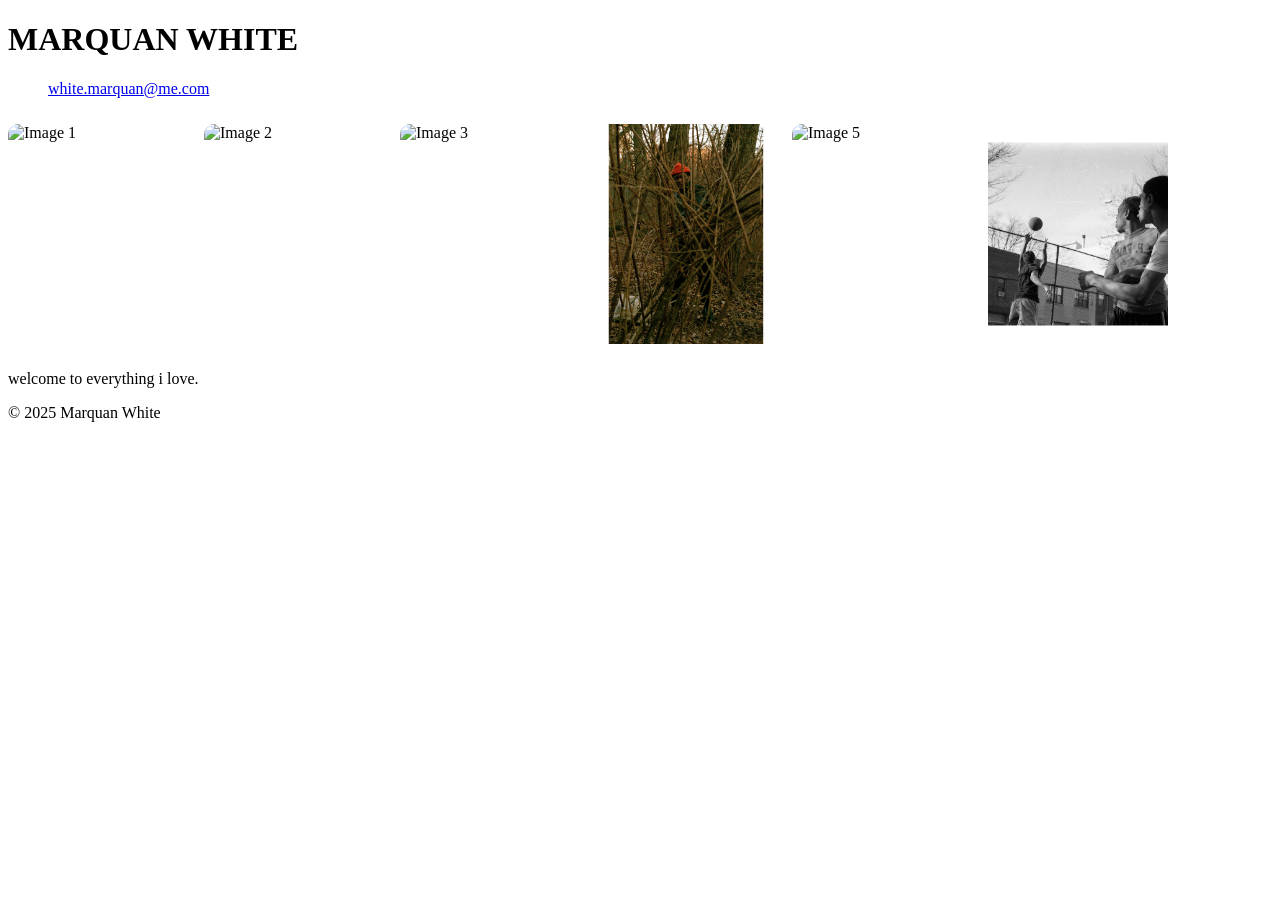
==== index.html @ 8f39550b "working out the system ckenks" ====
<!DOCTYPE html>
<html lang="en">
<head>
    <meta charset="UTF-8">
    <meta name="viewport" content="width=device-width, initial-scale=1.0">
    <title>MARQUAN WHITE</title>
    <link rel="stylesheet" href="style.css">
</head>
<body>

    <header>
        <h1>MARQUAN WHITE</h1>
        <nav>
            <ul>
                <p><a href="mailto:white.marquan@me.com">white.marquan@me.com</a></p>
                <!-- <li><a href="#">About</a></li> -->
                <!-- <li><a href="#">Contact</a></li> -->
            </ul>
        </nav>
    </header>

    <main>
        <section class="image-scroll">
            <img src="assests/images/man.jpeg" alt="Image 1">
            <img src="assests/images/mic.jpeg" alt="Image 2" class="horizontal">
            <img src="assests/images/viv.jpeg" alt="Image 3">
            <img src="assests/images/sam.jpeg" alt="Image 4">
            <img src="assests/images/hang.jpeg" alt="Image 5">
            <img src="assests/images/ball.jpeg" alt="Image 6" class="horizontal">
        </section>
    </main>

    <footer>
        <p>welcome to everything i love.</p>
        <p>&copy; 2025 Marquan White</p>
        
    </footer>

    <script src="script.js"></script>
</body>
</html>
---- style.css ----
.image-scroll {
    display: flex;
    gap: 16px;
    overflow-x: auto;   /* enables horizontal scrolling */
    padding: 10px 0;
  }
  
  .image-scroll img {
    width: 180px;       /* 🔑 makes images smaller */
    height: 220px;      /* consistent size */
    object-fit: cover;  /* prevents stretching */
    border-radius: 10px;
    flex-shrink: 0;     /* keeps images from shrinking */
  }
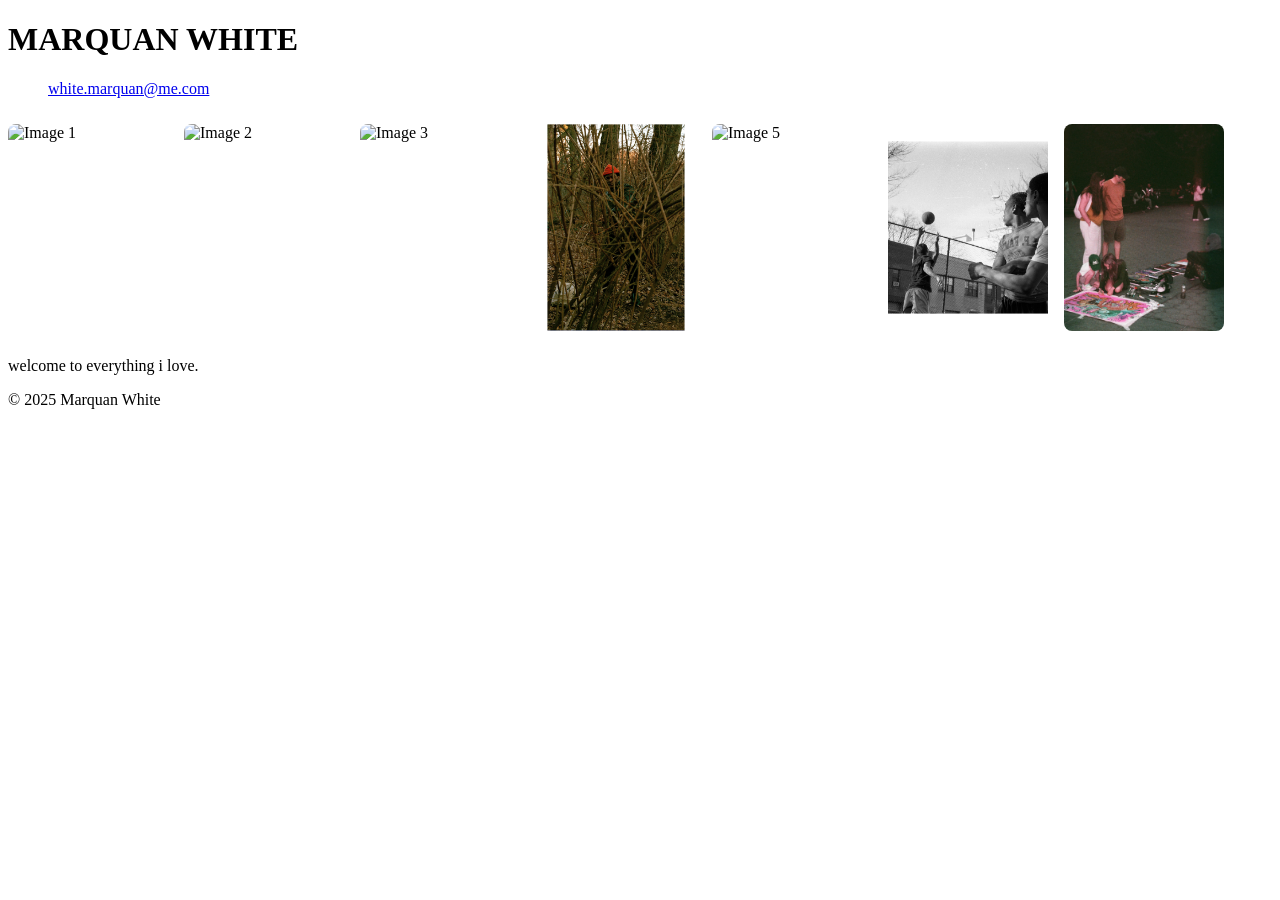
==== commit 57ca2da4: "added a new pciture" ====
--- a/index.html
+++ b/index.html
@@ -27,6 +27,7 @@
             <img src="assests/images/sam.jpeg" alt="Image 4">
             <img src="assests/images/hang.jpeg" alt="Image 5">
             <img src="assests/images/ball.jpeg" alt="Image 6" class="horizontal">
+            <img src="assests/images/maninamask.jpg" alt="Image 7" class="horizontal">
         </section>
     </main>
 
--- a/style.css
+++ b/style.css
@@ -1,15 +1,14 @@
 .image-scroll {
     display: flex;
     gap: 16px;
-    overflow-x: auto;   /* enables horizontal scrolling */
+    overflow-x: auto;
     padding: 10px 0;
   }
   
   .image-scroll img {
-    width: 180px;       /* 🔑 makes images smaller */
-    height: 220px;      /* consistent size */
-    object-fit: cover;  /* prevents stretching */
-    border-radius: 10px;
-    flex-shrink: 0;     /* keeps images from shrinking */
-  }
-  +    width: 160px;           /* 🔑 controls overall size */
+    aspect-ratio: 8.5 / 11; /* letter proportion */
+    object-fit: cover;
+    border-radius: 8px;
+    flex-shrink: 0;
+  }
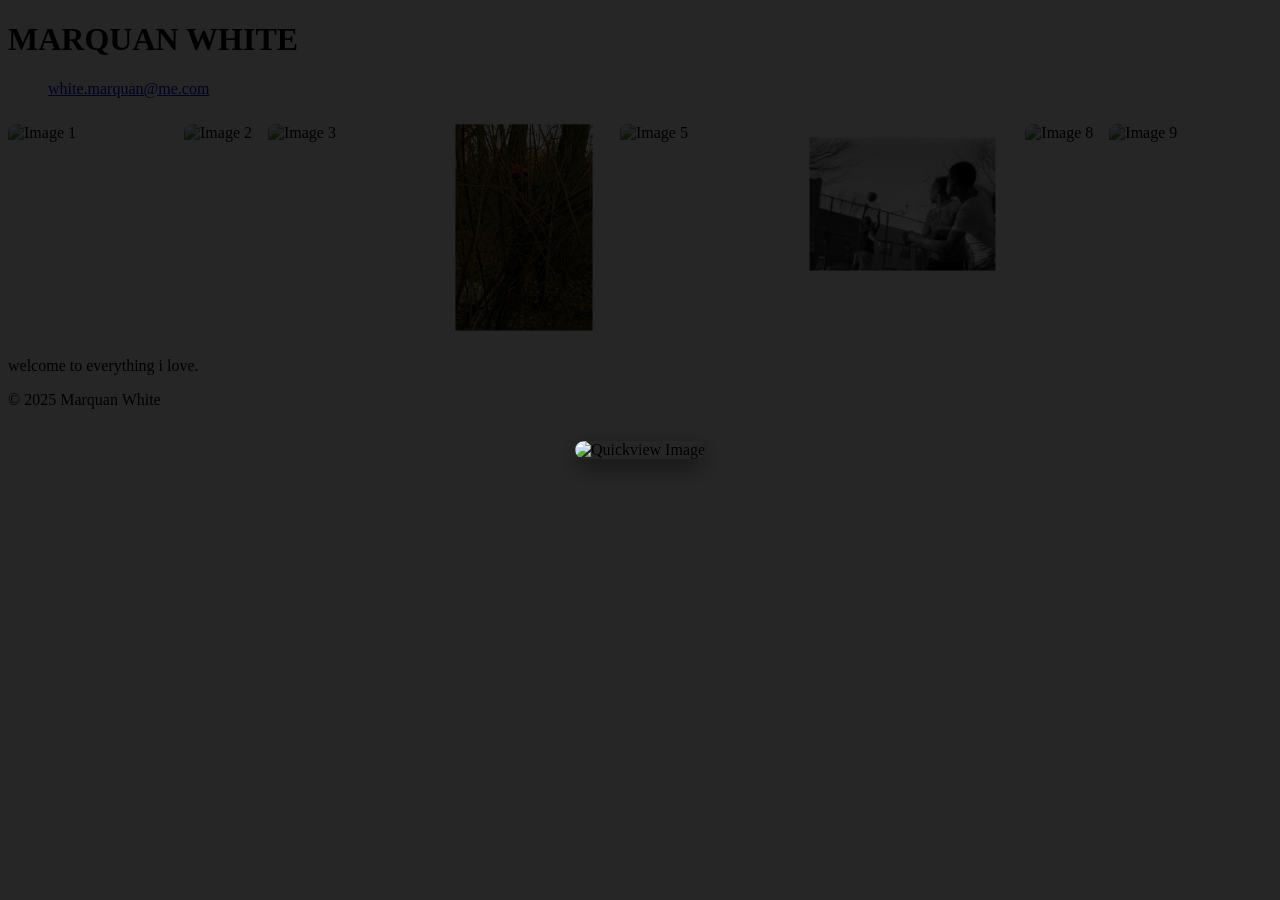
==== commit 6e0e9f55: "scroll feature and quickview added, managing quickview bug" ====
--- a/index.html
+++ b/index.html
@@ -27,10 +27,16 @@
             <img src="assests/images/sam.jpeg" alt="Image 4">
             <img src="assests/images/hang.jpeg" alt="Image 5">
             <img src="assests/images/ball.jpeg" alt="Image 6" class="horizontal">
-            <img src="assests/images/maninamask.jpg" alt="Image 7" class="horizontal">
+            <img src="assests/images/see_jesus.JPG" alt="Image 8" class="horizontal">
+            <img src="assests/images/see_jesus2.JPG" alt="Image 9" class="horizontal">
+            
         </section>
     </main>
 
+    <div id="quickview" class="hidden">
+        <img src="" alt="Quickview Image">
+      </div>
+      
     <footer>
         <p>welcome to everything i love.</p>
         <p>&copy; 2025 Marquan White</p>
--- a/style.css
+++ b/style.css
@@ -1,14 +1,58 @@
+/* verticals stay the same */
+.image-scroll img {
+  width: 160px;             /* vertical letter size */
+  aspect-ratio: 8.5 / 11;   /* portrait ratio */
+  object-fit: cover;
+  border-radius: 8px;
+  flex-shrink: 0;
+}
+
+/* horizontals scale naturally, same height as verticals */
+.image-scroll img.horizontal {
+  aspect-ratio: auto;       /* no forced portrait */
+  height: 160px;            /* same visual height as verticals */
+  width: auto;              /* scale width proportionally */
+}
+
 .image-scroll {
-    display: flex;
-    gap: 16px;
-    overflow-x: auto;
-    padding: 10px 0;
-  }
-  
-  .image-scroll img {
-    width: 160px;           /* 🔑 controls overall size */
-    aspect-ratio: 8.5 / 11; /* letter proportion */
-    object-fit: cover;
-    border-radius: 8px;
-    flex-shrink: 0;
-  }+  display: flex;
+  gap: 16px;
+  overflow-x: auto;
+  padding: 10px 0;
+
+  scroll-behavior: smooth; /* smooth scrolling */
+}
+
+/* hide scrollbar but keep touch scrolling */
+.image-scroll::-webkit-scrollbar {
+  display: none;
+}
+.image-scroll {
+  -ms-overflow-style: none;  /* IE & Edge */
+  scrollbar-width: none;     /* Firefox */
+}
+
+#quickview {
+  position: fixed;
+  top: 0;
+  left: 0;
+  width: 100vw;
+  height: 100vh;
+  background: rgba(0,0,0,0.85);
+  display: flex;
+  align-items: center;
+  justify-content: center;
+  cursor: pointer;
+  z-index: 999;
+}
+
+#quickview img {
+  max-width: 90%;
+  max-height: 90%;
+  border-radius: 12px;
+  box-shadow: 0 8px 24px rgba(0,0,0,0.5);
+}
+
+.hidden {
+  display: none;
+}
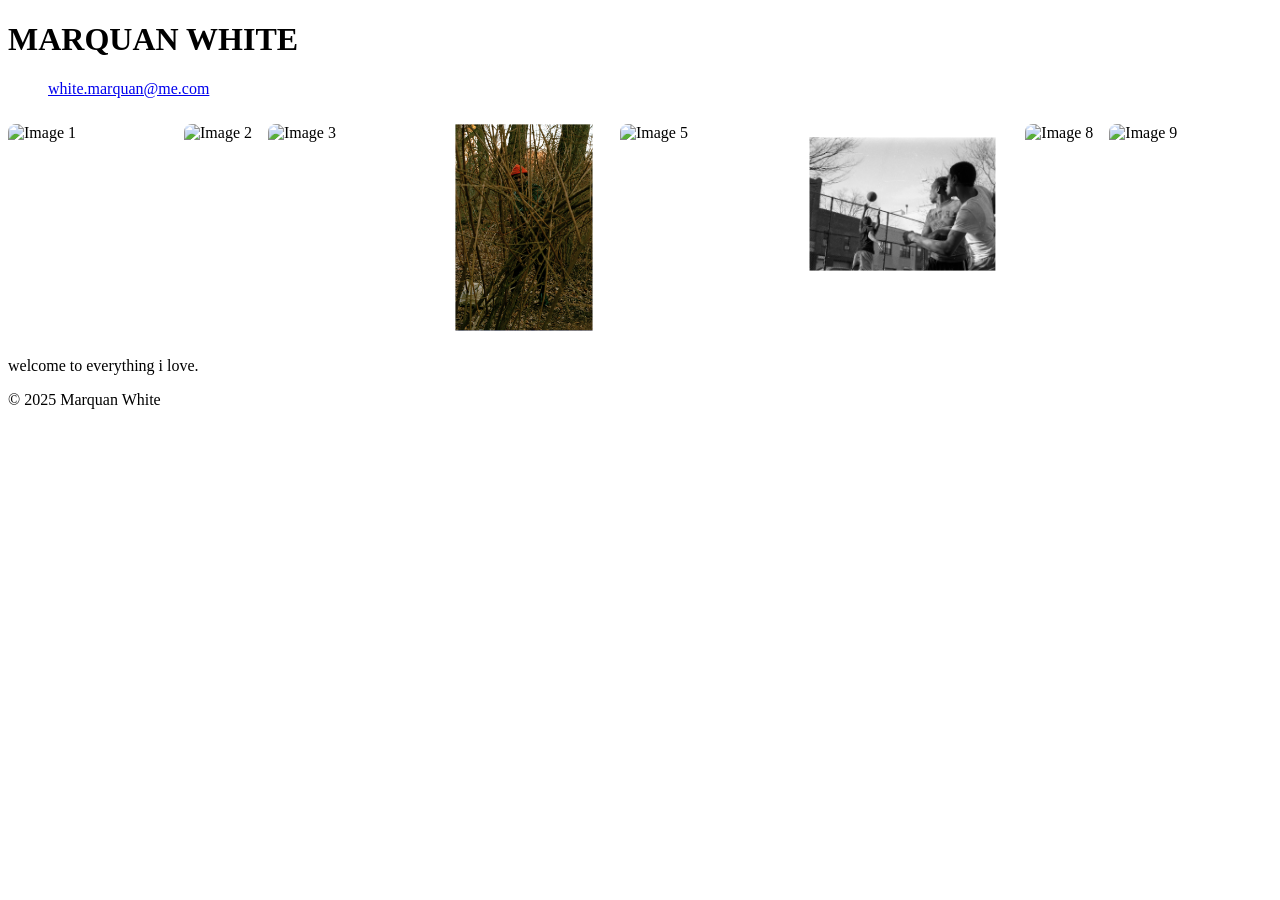
==== commit ddf82905: "slide and quickview perfroming perfectly. pushing before i restart my computer for faster perfomance" ====
--- a/index.html
+++ b/index.html
@@ -21,22 +21,22 @@
 
     <main>
         <section class="image-scroll">
-            <img src="assests/images/man.jpeg" alt="Image 1">
-            <img src="assests/images/mic.jpeg" alt="Image 2" class="horizontal">
-            <img src="assests/images/viv.jpeg" alt="Image 3">
-            <img src="assests/images/sam.jpeg" alt="Image 4">
-            <img src="assests/images/hang.jpeg" alt="Image 5">
-            <img src="assests/images/ball.jpeg" alt="Image 6" class="horizontal">
-            <img src="assests/images/see_jesus.JPG" alt="Image 8" class="horizontal">
-            <img src="assests/images/see_jesus2.JPG" alt="Image 9" class="horizontal">
+            <img src="assets/images/man.jpeg" alt="Image 1">
+            <img src="assets/images/mic.jpeg" alt="Image 2" class="horizontal">
+            <img src="assets/images/viv.jpeg" alt="Image 3">
+            <img src="assets/images/sam.jpeg" alt="Image 4">
+            <img src="assets/images/hang.jpeg" alt="Image 5">
+            <img src="assets/images/ball.jpeg" alt="Image 6" class="horizontal">
+            <img src="assets/images/see_jesus.JPG" alt="Image 8" class="horizontal">
+            <img src="assets/images/see_jesus2.JPG" alt="Image 9" class="horizontal">
             
         </section>
     </main>
 
     <div id="quickview" class="hidden">
         <img src="" alt="Quickview Image">
-      </div>
-      
+    </div>
+
     <footer>
         <p>welcome to everything i love.</p>
         <p>&copy; 2025 Marquan White</p>
--- a/style.css
+++ b/style.css
@@ -19,7 +19,6 @@
   gap: 16px;
   overflow-x: auto;
   padding: 10px 0;
-
   scroll-behavior: smooth; /* smooth scrolling */
 }
 
@@ -32,6 +31,7 @@
   scrollbar-width: none;     /* Firefox */
 }
 
+/* Quickview overlay */
 #quickview {
   position: fixed;
   top: 0;
@@ -44,6 +44,16 @@
   justify-content: center;
   cursor: pointer;
   z-index: 999;
+
+  /* fade-in/out effect */
+  opacity: 0;
+  transition: opacity 0.3s ease;
+  pointer-events: none; /* disable clicks while hidden */
+}
+
+#quickview.show {
+  opacity: 1;
+  pointer-events: auto; /* re-enable clicks when visible */
 }
 
 #quickview img {
@@ -54,5 +64,5 @@
 }
 
 .hidden {
-  display: none;
+  display: none;  /* keep hidden by default */
 }
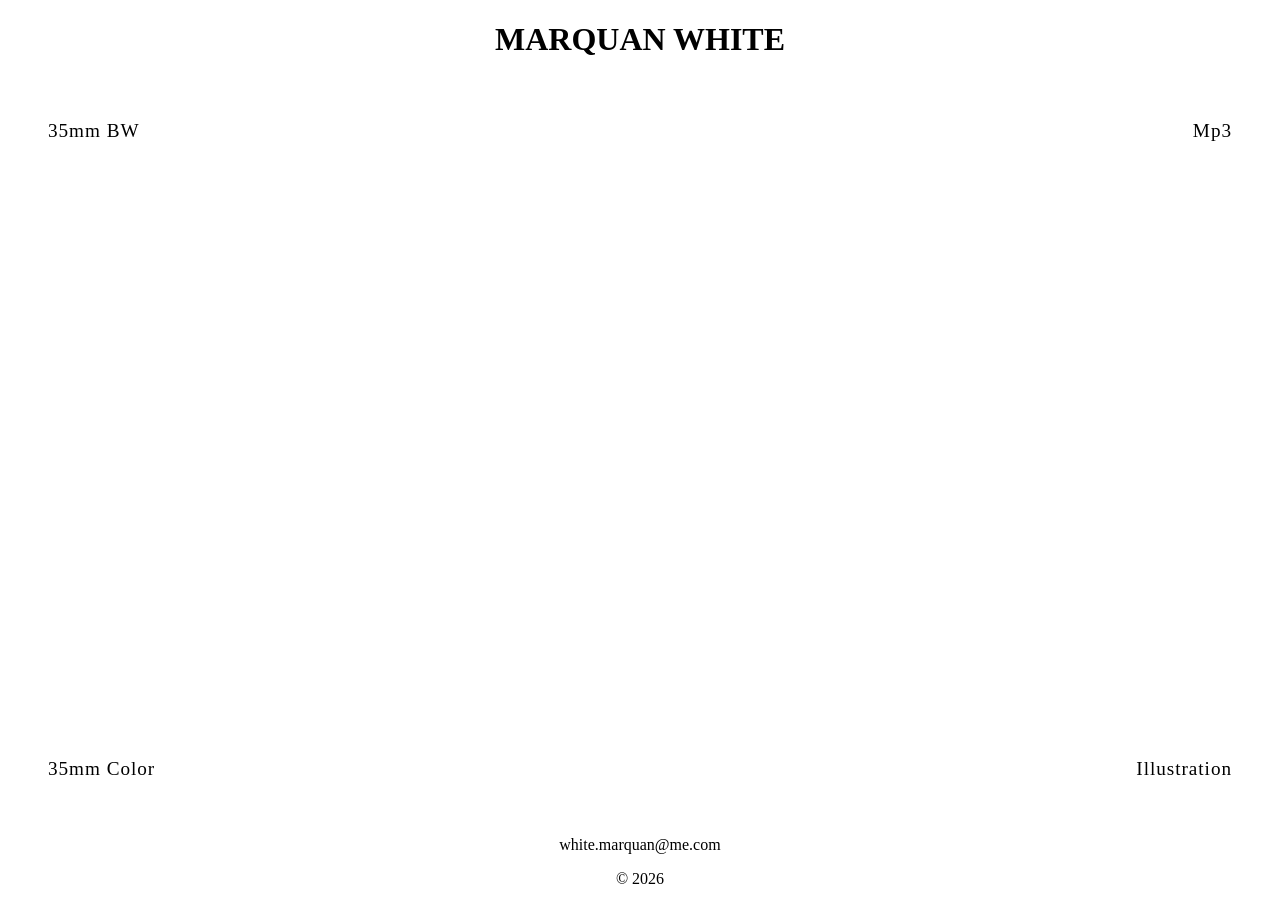
==== commit 4f1849c1: "saving changes" ====
--- a/index.html
+++ b/index.html
@@ -1,48 +1,35 @@
 <!DOCTYPE html>
 <html lang="en">
 <head>
-    <meta charset="UTF-8">
-    <meta name="viewport" content="width=device-width, initial-scale=1.0">
-    <title>MARQUAN WHITE</title>
-    <link rel="stylesheet" href="style.css">
+<meta charset="UTF-8">
+<meta name="viewport" content="width=device-width, initial-scale=1.0">
+<title>MARQUAN WHITE</title>
+<link rel="stylesheet" href="style.css">
 </head>
 <body>
-
-    <header>
-        <h1>MARQUAN WHITE</h1>
-        <nav>
-            <ul>
-                <p><a href="mailto:white.marquan@me.com">white.marquan@me.com</a></p>
-                <!-- <li><a href="#">About</a></li> -->
-                <!-- <li><a href="#">Contact</a></li> -->
-            </ul>
-        </nav>
-    </header>
-
-    <main>
-        <section class="image-scroll">
-            <img src="assets/images/man.jpeg" alt="Image 1">
-            <img src="assets/images/mic.jpeg" alt="Image 2" class="horizontal">
-            <img src="assets/images/viv.jpeg" alt="Image 3">
-            <img src="assets/images/sam.jpeg" alt="Image 4">
-            <img src="assets/images/hang.jpeg" alt="Image 5">
-            <img src="assets/images/ball.jpeg" alt="Image 6" class="horizontal">
-            <img src="assets/images/see_jesus.JPG" alt="Image 8" class="horizontal">
-            <img src="assets/images/see_jesus2.JPG" alt="Image 9" class="horizontal">
-            
-        </section>
-    </main>
-
-    <div id="quickview" class="hidden">
-        <img src="" alt="Quickview Image">
+<header>
+  <a href="index.html"><h1>MARQUAN WHITE</h1></a>
+</header>
+<main>
+  <div class="grid-nav">
+    <div class="cell top-left">
+      <a href="bw.html">35mm BW</a>
     </div>
-
-    <footer>
-        <p>welcome to everything i love.</p>
-        <p>&copy; 2025 Marquan White</p>
-        
-    </footer>
-
-    <script src="script.js"></script>
+    <div class="cell top-right">
+      <a href="mp3.html">Mp3</a>
+    </div>
+    <div class="cell bottom-left">
+      <a href="color.html">35mm Color</a>
+    </div>
+    <div class="cell bottom-right">
+      <a href="illustration.html">Illustration</a>
+    </div>
+  </div>
+</main>
+<footer>
+  <p><a href="mailto:white.marquan@me.com">white.marquan@me.com</a></p>
+  <p>&copy; 2026 </p>
+</footer>
+<script src="script.js"></script>
 </body>
-</html>
+</html>
--- a/style.css
+++ b/style.css
@@ -1,68 +1,62 @@
-/* verticals stay the same */
-.image-scroll img {
-  width: 160px;             /* vertical letter size */
-  aspect-ratio: 8.5 / 11;   /* portrait ratio */
-  object-fit: cover;
-  border-radius: 8px;
-  flex-shrink: 0;
+header {
+  text-align: center;
 }
 
-/* horizontals scale naturally, same height as verticals */
-.image-scroll img.horizontal {
-  aspect-ratio: auto;       /* no forced portrait */
-  height: 160px;            /* same visual height as verticals */
-  width: auto;              /* scale width proportionally */
+header :hover {
+  text-align: center;
+  opacity: 0.6;
 }
 
-.image-scroll {
-  display: flex;
-  gap: 16px;
-  overflow-x: auto;
-  padding: 10px 0;
-  scroll-behavior: smooth; /* smooth scrolling */
+header a {
+  text-decoration: none;
+  color: inherit;
 }
 
-/* hide scrollbar but keep touch scrolling */
-.image-scroll::-webkit-scrollbar {
-  display: none;
+
+footer  {
+  text-decoration: none;
+  color: inherit;
+  text-align: center
 }
-.image-scroll {
-  -ms-overflow-style: none;  /* IE & Edge */
-  scrollbar-width: none;     /* Firefox */
+footer a {
+  text-decoration: none;
+  color: inherit;
+  text-align: center
 }
 
-/* Quickview overlay */
-#quickview {
-  position: fixed;
-  top: 0;
-  left: 0;
-  width: 100vw;
-  height: 100vh;
-  background: rgba(0,0,0,0.85);
-  display: flex;
-  align-items: center;
-  justify-content: center;
-  cursor: pointer;
-  z-index: 999;
-
-  /* fade-in/out effect */
-  opacity: 0;
-  transition: opacity 0.3s ease;
-  pointer-events: none; /* disable clicks while hidden */
+footer a:hover {
+  opacity: 0.6;
 }
 
-#quickview.show {
-  opacity: 1;
-  pointer-events: auto; /* re-enable clicks when visible */
+main {
+  height: calc(100vh - 160px); /* fill space between header and footer */
 }
 
-#quickview img {
-  max-width: 90%;
-  max-height: 90%;
-  border-radius: 12px;
-  box-shadow: 0 8px 24px rgba(0,0,0,0.5);
+.grid-nav {
+  display: grid;
+  grid-template-columns: 1fr 1fr;
+  grid-template-rows: 1fr 1fr;
+  height: 100%;
+  padding: 40px;
+  box-sizing: border-box;
 }
 
-.hidden {
-  display: none;  /* keep hidden by default */
-}+.cell {
+  display: flex;
+}
+
+.cell a {
+  text-decoration: none;
+  color: inherit;
+  font-size: 1.2rem;
+  letter-spacing: 0.05em;
+}
+
+.cell a:hover {
+  opacity: 0.6;
+}
+
+.top-left  { align-items: flex-start; justify-content: flex-start; }
+.top-right { align-items: flex-start; justify-content: flex-end; }
+.bottom-left  { align-items: flex-end; justify-content: flex-start; }
+.bottom-right { align-items: flex-end; justify-content: flex-end; }
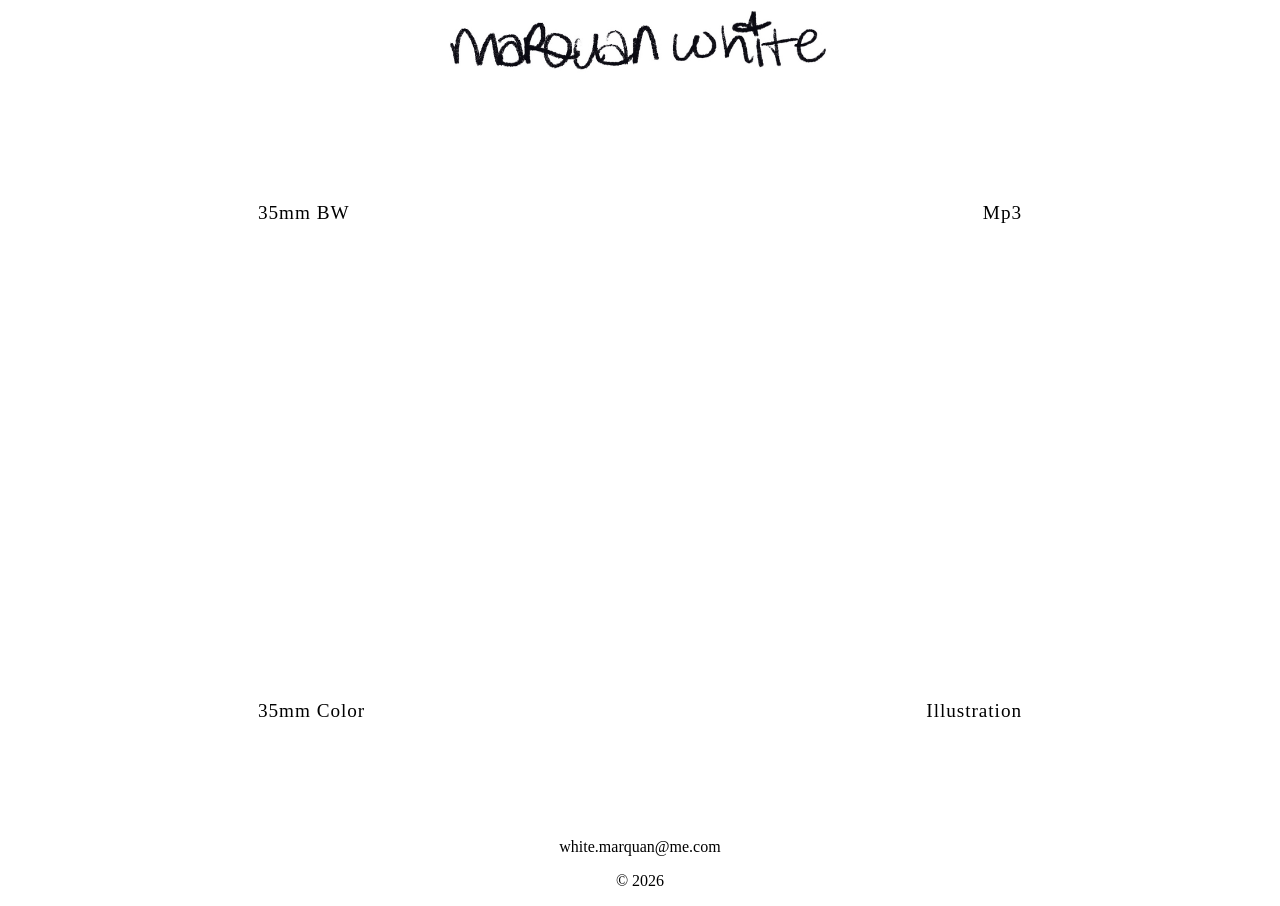
==== commit 2de02751: "added custom logo to the site. slowly it begins to look polished. i need to remove the link tabs for" ====
--- a/index.html
+++ b/index.html
@@ -7,9 +7,11 @@
 <link rel="stylesheet" href="style.css">
 </head>
 <body>
-<header>
-  <a href="index.html"><h1>MARQUAN WHITE</h1></a>
-</header>
+    <header>
+        <a href="index.html">
+          <img src="assets/images/title_name.JPG" alt="Marquan White" id="logo">
+        </a>
+      </header>
 <main>
   <div class="grid-nav">
     <div class="cell top-left">
--- a/style.css
+++ b/style.css
@@ -12,6 +12,10 @@
   color: inherit;
 }
 
+#logo {
+  width: 400px;
+  height: auto;
+}
 
 footer  {
   text-decoration: none;
@@ -37,7 +41,10 @@
   grid-template-columns: 1fr 1fr;
   grid-template-rows: 1fr 1fr;
   height: 100%;
-  padding: 40px;
+  padding-top: 120px;
+  padding-left: 250px;
+  padding-right: 250px;
+  padding-bottom: 100px;
   box-sizing: border-box;
 }
 
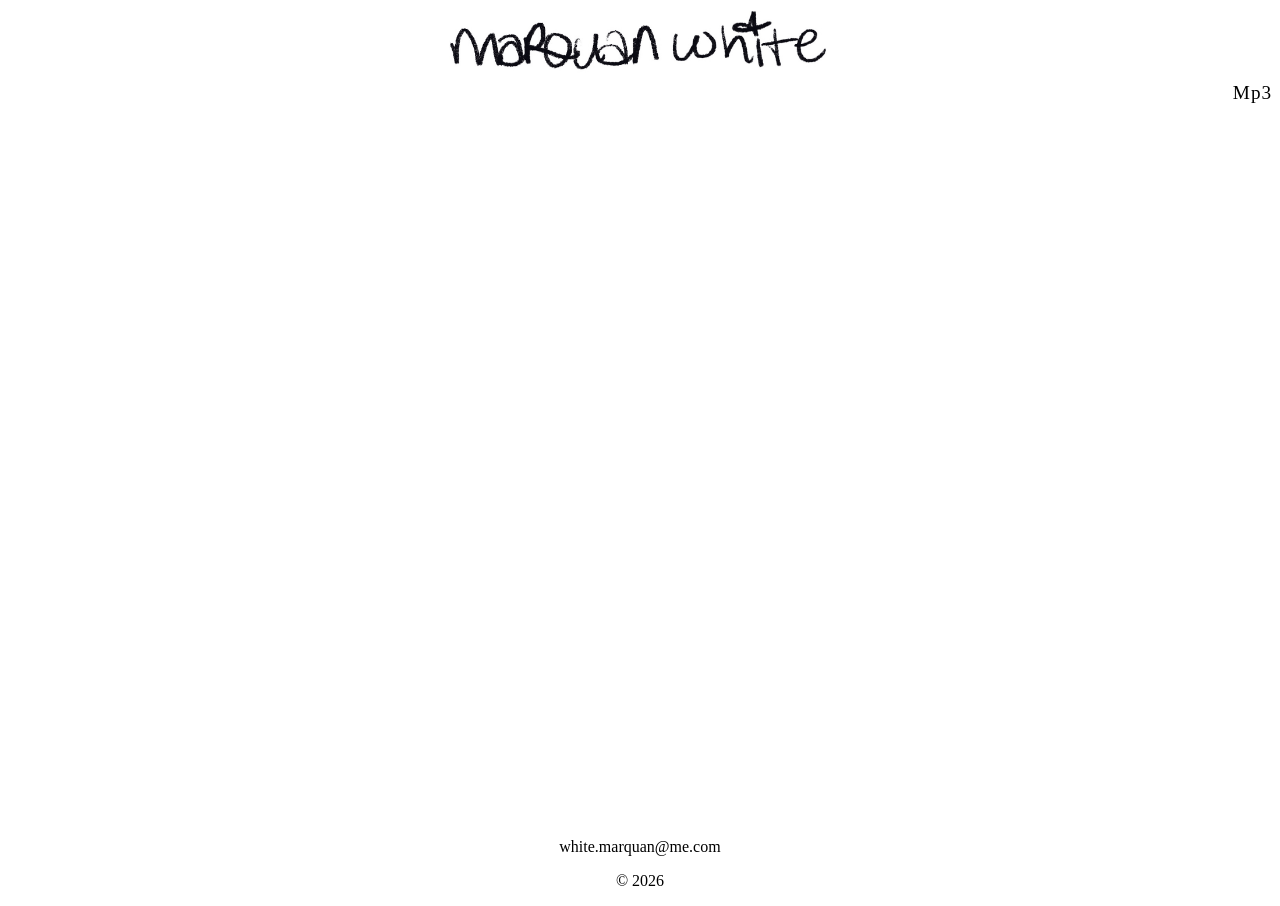
==== commit fdd1c341: "built out mp3 page with cassette player, audio controls, and track list - added mp3.html with cplaye" ====
--- a/index.html
+++ b/index.html
@@ -13,20 +13,20 @@
         </a>
       </header>
 <main>
-  <div class="grid-nav">
+  <!-- <div class="grid-nav">
     <div class="cell top-left">
       <a href="bw.html">35mm BW</a>
-    </div>
+    </div> -->
     <div class="cell top-right">
       <a href="mp3.html">Mp3</a>
     </div>
-    <div class="cell bottom-left">
+    <!-- <div class="cell bottom-left">
       <a href="color.html">35mm Color</a>
     </div>
     <div class="cell bottom-right">
       <a href="illustration.html">Illustration</a>
     </div>
-  </div>
+  </div> -->
 </main>
 <footer>
   <p><a href="mailto:white.marquan@me.com">white.marquan@me.com</a></p>
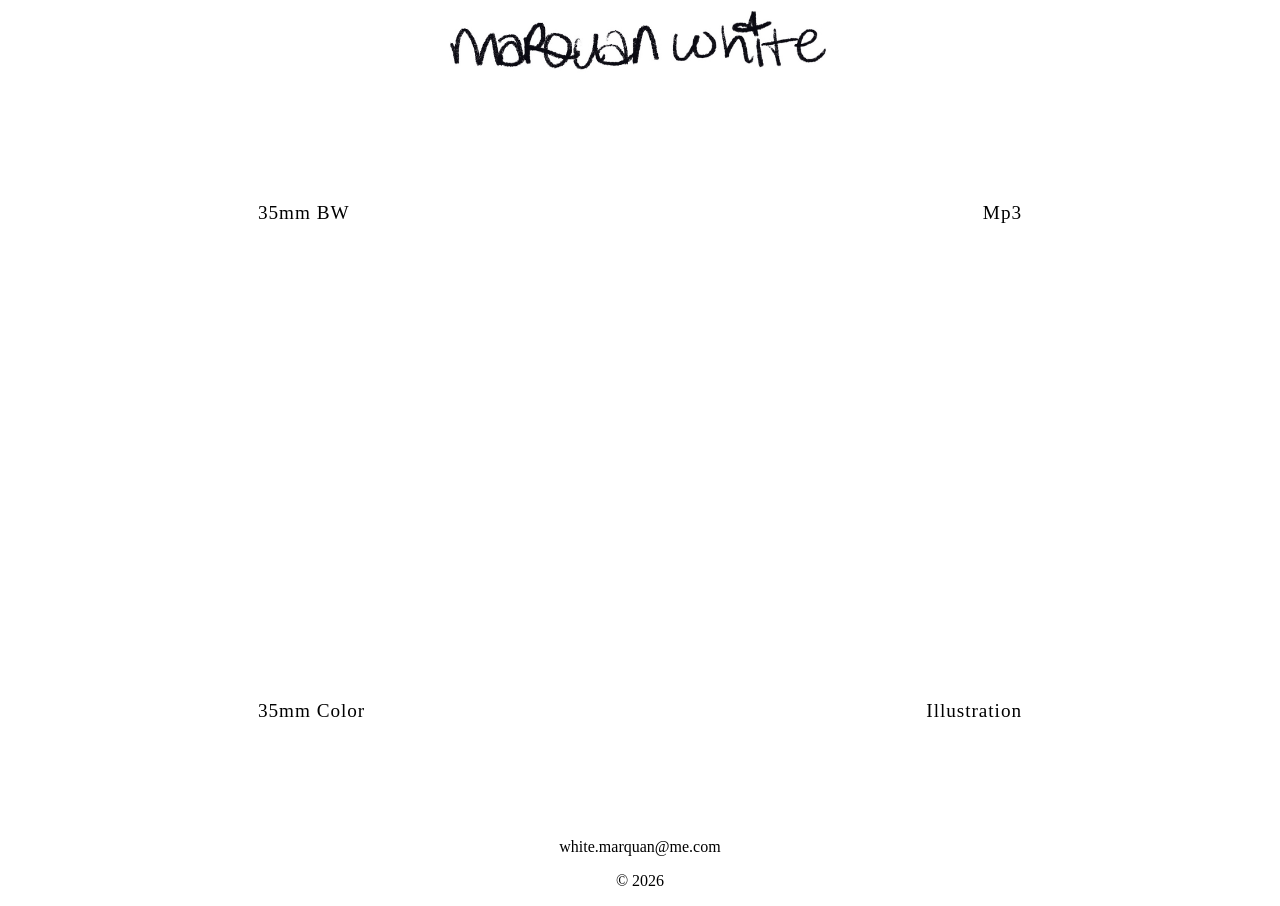
==== commit 47c1ea9c: "restore all nav tabs on homepage Co-Authored-By: Claude Sonnet 4.6 <noreply@anthropic.com>" ====
--- a/index.html
+++ b/index.html
@@ -13,20 +13,20 @@
         </a>
       </header>
 <main>
-  <!-- <div class="grid-nav">
+  <div class="grid-nav">
     <div class="cell top-left">
       <a href="bw.html">35mm BW</a>
-    </div> -->
+    </div>
     <div class="cell top-right">
       <a href="mp3.html">Mp3</a>
     </div>
-    <!-- <div class="cell bottom-left">
+    <div class="cell bottom-left">
       <a href="color.html">35mm Color</a>
     </div>
     <div class="cell bottom-right">
       <a href="illustration.html">Illustration</a>
     </div>
-  </div> -->
+  </div>
 </main>
 <footer>
   <p><a href="mailto:white.marquan@me.com">white.marquan@me.com</a></p>
